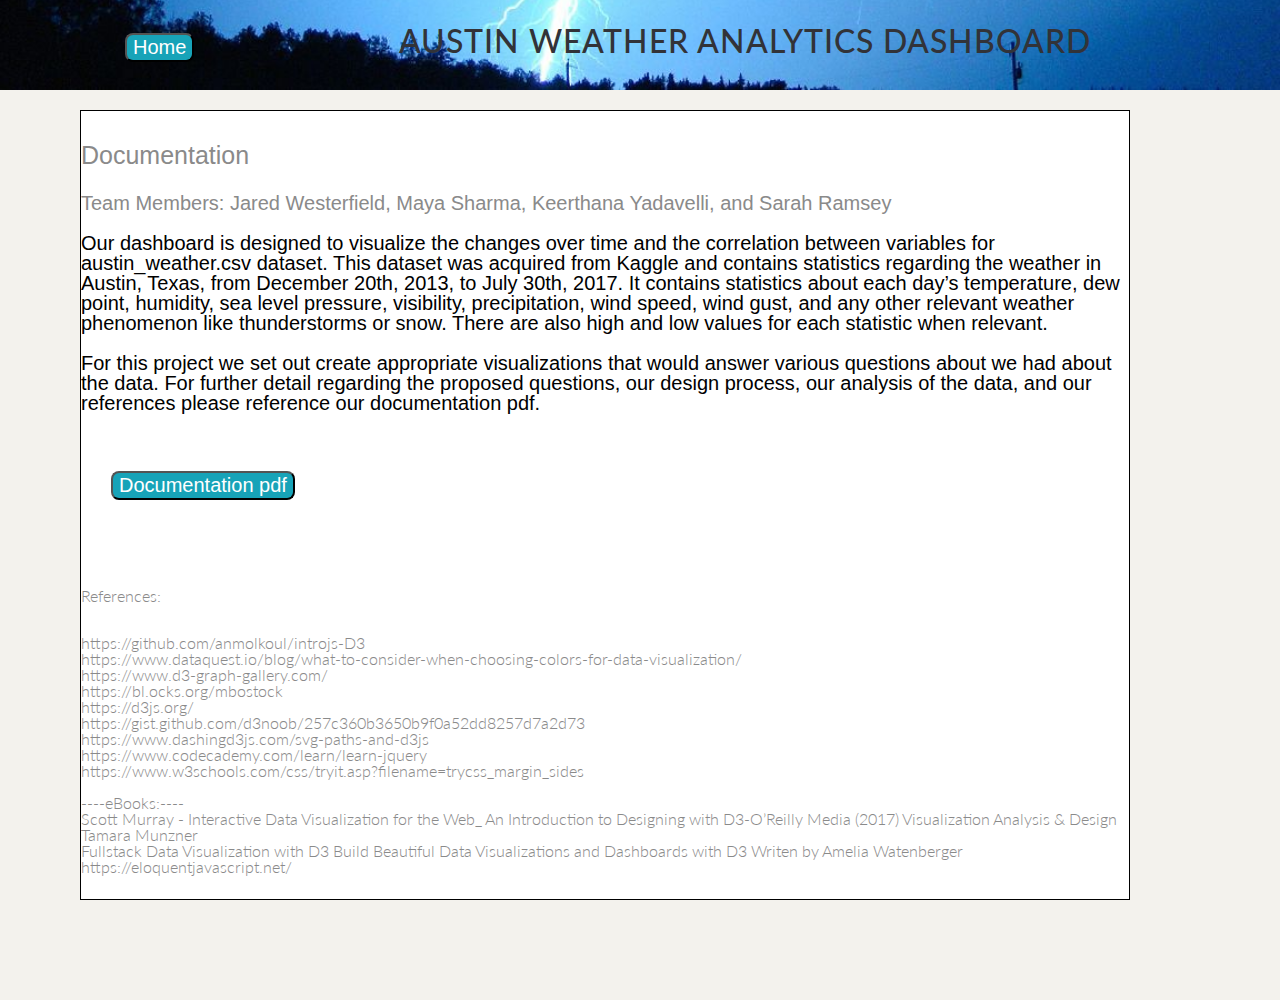
==== documentation.html @ 0752745d "Add files via upload" ====
<!DOCTYPE HTML>
<!--
	Synchronous by TEMPLATED
    templated.co @templatedco
    Released for free under the Creative Commons Attribution 3.0 license (templated.co/license)
-->
<html>
<head>
    <title>Project</title>
    <meta http-equiv="content-type" content="text/html; charset=utf-8"/>
    <meta name="description" content=""/>
    <meta name="keywords" content=""/>
    <link href='http://fonts.googleapis.com/css?family=Lato:300,400,700,900' rel='stylesheet' type='text/css'>
    <!--[if lte IE 8]>
    <script src="js/html5shiv.js"></script><![endif]-->
    <script src="http://ajax.googleapis.com/ajax/libs/jquery/1.11.0/jquery.min.js"></script>
    <script src="http://ajax.googleapis.com/ajax/libs/jquery/1.11.0/jquery.min.js"></script>
    <script src="js/skel.min.js"></script>
    <script src="js/skel-panels.min.js"></script>
    <script src="js/init.js"></script>

    <link rel="stylesheet" href="css/dc.css"/>
    <link rel="stylesheet" href="css/style.css"/>
    <link rel="stylesheet" href="css/introjs.css"/>

    <style>
        .intro_button {
            margin-top: 38px;
            float: left;
            margin-left: 30px;
            background-color: #17a3b8;
            color: white;
            border-radius: 8px;
            font-size: 20px;
        }


        div.container1 {
            border: 1px solid black;
            margin-top: 20px;
            margin-bottom: 100px;
            margin-right: 150px;
            margin-left: 80px;
            background-color: white;
            
        }

        .documentationTxt{
            font-family: 'Ubuntu', sans-serif;
            margin: 0.2em 0 0.5em 0;
            font-size: 20px;
            color: black;
        }
    
    </style>

</head>
<body>
<div id="wrapper">

    <!-- Header -->
    <div id="header">
        <button class="intro_button" onclick="window.location.href = 'index.html';">Home</button>
        <div class="container">                   
             <!-- Logo -->
            <div id="logo">
                <h1><a href="#">Austin Weather Analytics Dashboard</a></h1>

            </div>

            <!-- Nav -->

        </div>
    </div>
 <!-- Team Intro -->
    <!-- <h3 style="margin-left: 80px;margin-top: 20px">By Team: Maya Sharma , .......<br>
    Department of Data Science, IUPUI, Indianapolis, Indiana, USA
    </h3> -->
   

   <div class="container1">
       <br><br>
       <text style= "font-family: 'Ubuntu', sans-serif;  margin: 0.2em 0 0.5em 0; font-size: 25px;">Documentation<br><br></text>
       <text style= "font-family: 'Ubuntu', sans-serif;  margin: 0.2em 0 0.5em 0; font-size: 20px;">
        Team Members: Jared Westerfield, Maya Sharma, Keerthana Yadavelli, and Sarah Ramsey<br><br></text>
    <text class="documentationTxt">Our dashboard is designed to visualize the changes over time and the correlation between 
        variables for austin_weather.csv dataset. This dataset was acquired from Kaggle and contains statistics 
        regarding the weather in Austin, Texas, from December 20th, 2013, to July 30th, 2017. It contains statistics about 
        each day’s temperature, dew point, humidity, sea level pressure, visibility, precipitation, wind speed, wind gust, 
        and any other relevant weather phenomenon like thunderstorms or snow. There are also high and low values for each 
        statistic when relevant.
        <br><br>
        For this project we set out create appropriate visualizations that would answer various questions about we had about the 
        data. For further detail regarding the proposed questions, our design process, our analysis of the data, and our references 
        please reference our documentation pdf. 
        <br><br>
        <button class="intro_button" onclick="window.location.href = 'index.html';">Documentation pdf</button>
        <br><br><br><br>
        <br><br>

        

    </text>

<p> <br>



References:<br>
<ul>
<li>https://github.com/anmolkoul/introjs-D3</li>
<li>https://www.dataquest.io/blog/what-to-consider-when-choosing-colors-for-data-visualization/</li>
<li>https://www.d3-graph-gallery.com/</li>
<li>https://bl.ocks.org/mbostock</li>
<li>https://d3js.org/</li>
<li>https://gist.github.com/d3noob/257c360b3650b9f0a52dd8257d7a2d73</li>
<li>https://www.dashingd3js.com/svg-paths-and-d3js</li>
<li>https://www.codecademy.com/learn/learn-jquery</li>
<li>https://www.w3schools.com/css/tryit.asp?filename=trycss_margin_sides</li><br>
<li>----eBooks:----<br>
Scott Murray - Interactive Data Visualization for the Web_ An Introduction to Designing with D3-O’Reilly Media (2017)
Visualization Analysis & Design Tamara Munzner<br>
Fullstack Data Visualization with D3 Build Beautiful Data Visualizations and Dashboards with D3 Writen by Amelia Watenberger </li>
<li>https://eloquentjavascript.net/</li>



</ul>

    </p>
 </div>

    
    </div>


</div>


</body>
</html>
---- css/dc.css ----
/* div.dc-chart {
    float: left;
}
*/
.dc-chart rect.bar {
    stroke: none;
    cursor: pointer;
}

.dc-chart rect.bar:hover {
    fill-opacity: .5;
}

.dc-chart rect.stack1 {
    stroke: none;
    fill: red;
}

.dc-chart rect.stack2 {
    stroke: none;
    fill: green;
}

.dc-chart rect.deselected {
    stroke: none;
    fill: #ccc;
}

.dc-chart .empty-chart .pie-slice path {
    fill: #FFEEEE;
    cursor: default;
}

.dc-chart .empty-chart .pie-slice {
    cursor: default;
}

.dc-chart .pie-slice {
    fill: white;
    font-size: 12px;
    cursor: pointer;
}

.dc-chart .pie-slice.external{
    fill: black;
}

.dc-chart .pie-slice :hover {
    fill-opacity: .8;
}

.dc-chart .pie-slice.highlight {
    fill-opacity: .8;
}

.dc-chart .selected path {
    stroke-width: 3;
    stroke: #ccc;
    fill-opacity: 1;
}

.dc-chart .deselected path {
    stroke: none;
    fill-opacity: .5;
    fill: #ccc;
}

.dc-chart .axis path, .axis line {
    fill: none;
    stroke: #000;
    shape-rendering: crispEdges;
}

.dc-chart .axis text {
    font: 10px sans-serif;
}

.dc-chart .grid-line {
    fill: none;
    stroke: #ccc;
    opacity: .5;
    shape-rendering: crispEdges;
}

.dc-chart .grid-line line {
    fill: none;
    stroke: #ccc;
    opacity: .5;
    shape-rendering: crispEdges;
}

.dc-chart .brush rect.background {
    z-index: -999;
}

.dc-chart .brush rect.extent {
    fill: steelblue;
    fill-opacity: .125;
}

.dc-chart .brush .resize path {
    fill: #eee;
    stroke: #666;
}

.dc-chart path.line {
    fill: none;
    stroke-width: 1.5px;
}

.dc-chart circle.dot {
    stroke: none;
}

.dc-chart g.dc-tooltip path {
    fill: none;
    stroke: grey;
    stroke-opacity: .8;
}

.dc-chart path.area {
    fill-opacity: .3;
    stroke: none;
}

.dc-chart .node {
    font-size: 0.7em;
    cursor: pointer;
}

.dc-chart .node :hover {
    fill-opacity: .8;
}

.dc-chart .selected circle {
    stroke-width: 3;
    stroke: #ccc;
    fill-opacity: 1;
}

.dc-chart .deselected circle {
    stroke: none;
    fill-opacity: .5;
    fill: #ccc;
}

.dc-chart .bubble {
    stroke: none;
    fill-opacity: 0.6;
}

.dc-data-count {
    float: right;
    margin-top: -8px;
    margin-right: 15px;
}

.dc-data-count .filter-count {
    color: #3182bd;
    font-weight: bold;
}

.dc-data-count .total-count {
    color: #3182bd;
    font-weight: bold;
}

.dc-data-table {
}

.dc-chart g.state {
    cursor: pointer;
}

.dc-chart g.state :hover {
    fill-opacity: .8;
}

.dc-chart g.state path {
    stroke: white;
}

.dc-chart g.selected path {
}

.dc-chart g.deselected path {
    fill: grey;
}

.dc-chart g.selected text {
}

.dc-chart g.deselected text {
    display: none;
}

.dc-chart g.county path {
    stroke: white;
    fill: none;
}

.dc-chart g.debug rect {
    fill: blue;
    fill-opacity: .2;
}

.dc-chart g.row rect {
    fill-opacity: 0.8;
    cursor: pointer;
}

.dc-chart g.row rect:hover {
    fill-opacity: 0.6;
}

.dc-chart g.row text {
    fill: black;
    font-size: 12px;
    cursor: pointer;
}

.dc-legend {
    font-size: 11px;
}

.dc-legend-item {
    cursor: pointer;
}

.dc-chart g.axis text {
    /* Makes it so the user can't accidentally click and select text that is meant as a label only */
    -webkit-user-select: none; /* Chrome/Safari */
    -moz-user-select: none; /* Firefox */
    -ms-user-select: none; /* IE10 */
    -o-user-select: none;
    user-select: none;
    pointer-events: none;
}

.dc-chart path.highlight {
    stroke-width: 3;
    fill-opacity: 1;
    stroke-opacity: 1;
}

.dc-chart .highlight {
    fill-opacity: 1;
    stroke-opacity: 1;
}

.dc-chart .fadeout {
    fill-opacity: 0.2;
    stroke-opacity: 0.2;
}

.dc-chart path.dc-symbol, g.dc-legend-item.fadeout {
    fill-opacity: 0.5;
    stroke-opacity: 0.5;
}

.dc-hard .number-display {
    float: none;
}

.dc-chart .box text {
    font: 10px sans-serif;
    -webkit-user-select: none; /* Chrome/Safari */
    -moz-user-select: none; /* Firefox */
    -ms-user-select: none; /* IE10 */
    -o-user-select: none;
    user-select: none;
    pointer-events: none;
}

.dc-chart .box line,
.dc-chart .box circle {
    fill: #fff;
    stroke: #000;
    stroke-width: 1.5px;
}

.dc-chart .box rect {
    stroke: #000;
    stroke-width: 1.5px;
}

.dc-chart .box .center {
    stroke-dasharray: 3,3;
}

.dc-chart .box .outlier {
    fill: none;
    stroke: #ccc;
}

.dc-chart .box.deselected .box {
    fill: #ccc;
}

.dc-chart .box.deselected {
    opacity: .5;
}

.dc-chart .symbol{
    stroke: none;
}

.dc-chart .heatmap .box-group.deselected rect {
    stroke: none;
    fill-opacity: .5;
    fill: #ccc;
}

.dc-chart .heatmap g.axis text {
    pointer-events: all;
    cursor: pointer;
}
---- css/style.css ----
/*
	Synchronous by TEMPLATED
    templated.co @templatedco
    Released for free under the Creative Commons Attribution 3.0 license (templated.co/license)
*/

@charset 'UTF-8';
@font-face{font-family:'FontAwesome';src:url('font/fontawesome-webfont.eot?v=4.0.1');src:url('font/fontawesome-webfont.eot?#iefix&v=4.0.1') format('embedded-opentype'),url('font/fontawesome-webfont.woff?v=4.0.1') format('woff'),url('font/fontawesome-webfont.ttf?v=4.0.1') format('truetype'),url('font/fontawesome-webfont.svg?v=4.0.1#fontawesomeregular') format('svg');font-weight:normal;font-style:normal}

/*********************************************************************************/
/* Basic                                                                         */
/*********************************************************************************/

	body {
		margin: 0px;
		padding: 0px;
		background: #f3f2ed;
		font-family: 'Lato', sans-serif;
		font-size: 12pt;
		font-weight: 300;
		color: #8A8A8A;
	}

	h1, h2, h3 {
		margin: 0px;
		padding: 0px;
		font-weight: 300;
	}

	p {
		margin-bottom: 1.5em;
		line-height: 180%;
	}

	a {
		color: #D1551F;
	}

	strong {
		font-weight: 700;
		color: #2A2A2A;
	}

	/* Images */

		.image
		{
			display: inline-block;
		}
		
			.image img
			{
				display: block;
				width: 100%;
			}

			.image.featured
			{
				display: block;
				width: 100%;
				margin: 0 0 2em 0;
			}
			
			.image.full
			{
				display: block;
				width: 100%;
				margin: 0 0 2em 0;
			}
			
			.image.left
			{
				float: left;
				margin: 0 2em 2em 0;
			}
			
			.image.centered
			{
				display: block;
				margin: 0 0 2em 0;
			}

				.image.centered img
				{
					margin: 0 auto;
					width: auto;
				}


	header
	{
		margin-bottom: 2.5em;
	}

	header h2
	{
		letter-spacing: -2px;
		text-transform: uppercase;
		font-weight: 900;
		font-size: 2em;
		color: #323338;
	}

	header .byline
	{
	}
	
/*********************************************************************************/
/* Icons                                                                         */
/* Powered by Font Awesome by Dave Gandy | http://fontawesome.io                 */
/* Licensed under the SIL OFL 1.1 (font), MIT (CSS)                              */
/*********************************************************************************/

	.fa
	{
		text-decoration: none;
	}

		.fa.solo
		{
		}
		
			.fa.solo span
			{
				display: none;
			}

		.fa:before
		{
			display:inline-block;
			font-family: FontAwesome;
			font-size: 1.25em;
			text-decoration: none;
			font-style: normal;
			font-weight: normal;
			line-height: 1;
			-webkit-font-smoothing:antialiased;
			-moz-osx-font-smoothing:grayscale;
		}

		.fa-lg{font-size:1.3333333333333333em;line-height:.75em;vertical-align:-15%}
		.fa-2x{font-size:2em}
		.fa-3x{font-size:3em}
		.fa-4x{font-size:4em}
		.fa-5x{font-size:5em}
		.fa-fw{width:1.2857142857142858em;text-align:center}
		.fa-ul{padding-left:0;margin-left:2.142857142857143em;list-style-type:none}.fa-ul>li{position:relative}
		.fa-li{position:absolute;left:-2.142857142857143em;width:2.142857142857143em;top:.14285714285714285em;text-align:center}.fa-li.fa-lg{left:-1.8571428571428572em}
		.fa-border{padding:.2em .25em .15em;border:solid .08em #eee;border-radius:.1em}
		.pull-right{float:right}
		.pull-left{float:left}
		.fa.pull-left{margin-right:.3em}
		.fa.pull-right{margin-left:.3em}
		.fa-spin{-webkit-animation:spin 2s infinite linear;-moz-animation:spin 2s infinite linear;-o-animation:spin 2s infinite linear;animation:spin 2s infinite linear}
		@-moz-keyframes spin{0%{-moz-transform:rotate(0deg)} 100%{-moz-transform:rotate(359deg)}}@-webkit-keyframes spin{0%{-webkit-transform:rotate(0deg)} 100%{-webkit-transform:rotate(359deg)}}@-o-keyframes spin{0%{-o-transform:rotate(0deg)} 100%{-o-transform:rotate(359deg)}}@-ms-keyframes spin{0%{-ms-transform:rotate(0deg)} 100%{-ms-transform:rotate(359deg)}}@keyframes spin{0%{transform:rotate(0deg)} 100%{transform:rotate(359deg)}}.fa-rotate-90{filter:progid:DXImageTransform.Microsoft.BasicImage(rotation=1);-webkit-transform:rotate(90deg);-moz-transform:rotate(90deg);-ms-transform:rotate(90deg);-o-transform:rotate(90deg);transform:rotate(90deg)}
		.fa-rotate-180{filter:progid:DXImageTransform.Microsoft.BasicImage(rotation=2);-webkit-transform:rotate(180deg);-moz-transform:rotate(180deg);-ms-transform:rotate(180deg);-o-transform:rotate(180deg);transform:rotate(180deg)}
		.fa-rotate-270{filter:progid:DXImageTransform.Microsoft.BasicImage(rotation=3);-webkit-transform:rotate(270deg);-moz-transform:rotate(270deg);-ms-transform:rotate(270deg);-o-transform:rotate(270deg);transform:rotate(270deg)}
		.fa-flip-horizontal{filter:progid:DXImageTransform.Microsoft.BasicImage(rotation=0, mirror=1);-webkit-transform:scale(-1, 1);-moz-transform:scale(-1, 1);-ms-transform:scale(-1, 1);-o-transform:scale(-1, 1);transform:scale(-1, 1)}
		.fa-flip-vertical{filter:progid:DXImageTransform.Microsoft.BasicImage(rotation=2, mirror=1);-webkit-transform:scale(1, -1);-moz-transform:scale(1, -1);-ms-transform:scale(1, -1);-o-transform:scale(1, -1);transform:scale(1, -1)}
		.fa-stack{position:relative;display:inline-block;width:2em;height:2em;line-height:2em;vertical-align:middle}
		.fa-stack-1x,.fa-stack-2x{position:absolute;left:0;width:100%;text-align:center}
		.fa-stack-1x{line-height:inherit}
		.fa-stack-2x{font-size:2em}
		.fa-inverse{color:#fff}
		.fa-glass:before{content:"\f000"}
		.fa-music:before{content:"\f001"}
		.fa-search:before{content:"\f002"}
		.fa-envelope-o:before{content:"\f003"}
		.fa-heart:before{content:"\f004"}
		.fa-star:before{content:"\f005"}
		.fa-star-o:before{content:"\f006"}
		.fa-user:before{content:"\f007"}
		.fa-film:before{content:"\f008"}
		.fa-th-large:before{content:"\f009"}
		.fa-th:before{content:"\f00a"}
		.fa-th-list:before{content:"\f00b"}
		.fa-check:before{content:"\f00c"}
		.fa-times:before{content:"\f00d"}
		.fa-search-plus:before{content:"\f00e"}
		.fa-search-minus:before{content:"\f010"}
		.fa-power-off:before{content:"\f011"}
		.fa-signal:before{content:"\f012"}
		.fa-gear:before,.fa-cog:before{content:"\f013"}
		.fa-trash-o:before{content:"\f014"}
		.fa-home:before{content:"\f015"}
		.fa-file-o:before{content:"\f016"}
		.fa-clock-o:before{content:"\f017"}
		.fa-road:before{content:"\f018"}
		.fa-download:before{content:"\f019"}
		.fa-arrow-circle-o-down:before{content:"\f01a"}
		.fa-arrow-circle-o-up:before{content:"\f01b"}
		.fa-inbox:before{content:"\f01c"}
		.fa-play-circle-o:before{content:"\f01d"}
		.fa-rotate-right:before,.fa-repeat:before{content:"\f01e"}
		.fa-refresh:before{content:"\f021"}
		.fa-list-alt:before{content:"\f022"}
		.fa-lock:before{content:"\f023"}
		.fa-flag:before{content:"\f024"}
		.fa-headphones:before{content:"\f025"}
		.fa-volume-off:before{content:"\f026"}
		.fa-volume-down:before{content:"\f027"}
		.fa-volume-up:before{content:"\f028"}
		.fa-qrcode:before{content:"\f029"}
		.fa-barcode:before{content:"\f02a"}
		.fa-tag:before{content:"\f02b"}
		.fa-tags:before{content:"\f02c"}
		.fa-book:before{content:"\f02d"}
		.fa-bookmark:before{content:"\f02e"}
		.fa-print:before{content:"\f02f"}
		.fa-camera:before{content:"\f030"}
		.fa-font:before{content:"\f031"}
		.fa-bold:before{content:"\f032"}
		.fa-italic:before{content:"\f033"}
		.fa-text-height:before{content:"\f034"}
		.fa-text-width:before{content:"\f035"}
		.fa-align-left:before{content:"\f036"}
		.fa-align-center:before{content:"\f037"}
		.fa-align-right:before{content:"\f038"}
		.fa-align-justify:before{content:"\f039"}
		.fa-list:before{content:"\f03a"}
		.fa-dedent:before,.fa-outdent:before{content:"\f03b"}
		.fa-indent:before{content:"\f03c"}
		.fa-video-camera:before{content:"\f03d"}
		.fa-picture-o:before{content:"\f03e"}
		.fa-pencil:before{content:"\f040"}
		.fa-map-marker:before{content:"\f041"}
		.fa-adjust:before{content:"\f042"}
		.fa-tint:before{content:"\f043"}
		.fa-edit:before,.fa-pencil-square-o:before{content:"\f044"}
		.fa-share-square-o:before{content:"\f045"}
		.fa-check-square-o:before{content:"\f046"}
		.fa-move:before{content:"\f047"}
		.fa-step-backward:before{content:"\f048"}
		.fa-fast-backward:before{content:"\f049"}
		.fa-backward:before{content:"\f04a"}
		.fa-play:before{content:"\f04b"}
		.fa-pause:before{content:"\f04c"}
		.fa-stop:before{content:"\f04d"}
		.fa-forward:before{content:"\f04e"}
		.fa-fast-forward:before{content:"\f050"}
		.fa-step-forward:before{content:"\f051"}
		.fa-eject:before{content:"\f052"}
		.fa-chevron-left:before{content:"\f053"}
		.fa-chevron-right:before{content:"\f054"}
		.fa-plus-circle:before{content:"\f055"}
		.fa-minus-circle:before{content:"\f056"}
		.fa-times-circle:before{content:"\f057"}
		.fa-check-circle:before{content:"\f058"}
		.fa-question-circle:before{content:"\f059"}
		.fa-info-circle:before{content:"\f05a"}
		.fa-crosshairs:before{content:"\f05b"}
		.fa-times-circle-o:before{content:"\f05c"}
		.fa-check-circle-o:before{content:"\f05d"}
		.fa-ban:before{content:"\f05e"}
		.fa-arrow-left:before{content:"\f060"}
		.fa-arrow-right:before{content:"\f061"}
		.fa-arrow-up:before{content:"\f062"}
		.fa-arrow-down:before{content:"\f063"}
		.fa-mail-forward:before,.fa-share:before{content:"\f064"}
		.fa-resize-full:before{content:"\f065"}
		.fa-resize-small:before{content:"\f066"}
		.fa-plus:before{content:"\f067"}
		.fa-minus:before{content:"\f068"}
		.fa-asterisk:before{content:"\f069"}
		.fa-exclamation-circle:before{content:"\f06a"}
		.fa-gift:before{content:"\f06b"}
		.fa-leaf:before{content:"\f06c"}
		.fa-fire:before{content:"\f06d"}
		.fa-eye:before{content:"\f06e"}
		.fa-eye-slash:before{content:"\f070"}
		.fa-warning:before,.fa-exclamation-triangle:before{content:"\f071"}
		.fa-plane:before{content:"\f072"}
		.fa-calendar:before{content:"\f073"}
		.fa-random:before{content:"\f074"}
		.fa-comment:before{content:"\f075"}
		.fa-magnet:before{content:"\f076"}
		.fa-chevron-up:before{content:"\f077"}
		.fa-chevron-down:before{content:"\f078"}
		.fa-retweet:before{content:"\f079"}
		.fa-shopping-cart:before{content:"\f07a"}
		.fa-folder:before{content:"\f07b"}
		.fa-folder-open:before{content:"\f07c"}
		.fa-resize-vertical:before{content:"\f07d"}
		.fa-resize-horizontal:before{content:"\f07e"}
		.fa-bar-chart-o:before{content:"\f080"}
		.fa-twitter-square:before{content:"\f081"}
		.fa-facebook-square:before{content:"\f082"}
		.fa-camera-retro:before{content:"\f083"}
		.fa-key:before{content:"\f084"}
		.fa-gears:before,.fa-cogs:before{content:"\f085"}
		.fa-comments:before{content:"\f086"}
		.fa-thumbs-o-up:before{content:"\f087"}
		.fa-thumbs-o-down:before{content:"\f088"}
		.fa-star-half:before{content:"\f089"}
		.fa-heart-o:before{content:"\f08a"}
		.fa-sign-out:before{content:"\f08b"}
		.fa-linkedin-square:before{content:"\f08c"}
		.fa-thumb-tack:before{content:"\f08d"}
		.fa-external-link:before{content:"\f08e"}
		.fa-sign-in:before{content:"\f090"}
		.fa-trophy:before{content:"\f091"}
		.fa-github-square:before{content:"\f092"}
		.fa-upload:before{content:"\f093"}
		.fa-lemon-o:before{content:"\f094"}
		.fa-phone:before{content:"\f095"}
		.fa-square-o:before{content:"\f096"}
		.fa-bookmark-o:before{content:"\f097"}
		.fa-phone-square:before{content:"\f098"}
		.fa-twitter:before{content:"\f099"}
		.fa-facebook:before{content:"\f09a"}
		.fa-github:before{content:"\f09b"}
		.fa-unlock:before{content:"\f09c"}
		.fa-credit-card:before{content:"\f09d"}
		.fa-rss:before{content:"\f09e"}
		.fa-hdd-o:before{content:"\f0a0"}
		.fa-bullhorn:before{content:"\f0a1"}
		.fa-bell:before{content:"\f0f3"}
		.fa-certificate:before{content:"\f0a3"}
		.fa-hand-o-right:before{content:"\f0a4"}
		.fa-hand-o-left:before{content:"\f0a5"}
		.fa-hand-o-up:before{content:"\f0a6"}
		.fa-hand-o-down:before{content:"\f0a7"}
		.fa-arrow-circle-left:before{content:"\f0a8"}
		.fa-arrow-circle-right:before{content:"\f0a9"}
		.fa-arrow-circle-up:before{content:"\f0aa"}
		.fa-arrow-circle-down:before{content:"\f0ab"}
		.fa-globe:before{content:"\f0ac"}
		.fa-wrench:before{content:"\f0ad"}
		.fa-tasks:before{content:"\f0ae"}
		.fa-filter:before{content:"\f0b0"}
		.fa-briefcase:before{content:"\f0b1"}
		.fa-fullscreen:before{content:"\f0b2"}
		.fa-group:before{content:"\f0c0"}
		.fa-chain:before,.fa-link:before{content:"\f0c1"}
		.fa-cloud:before{content:"\f0c2"}
		.fa-flask:before{content:"\f0c3"}
		.fa-cut:before,.fa-scissors:before{content:"\f0c4"}
		.fa-copy:before,.fa-files-o:before{content:"\f0c5"}
		.fa-paperclip:before{content:"\f0c6"}
		.fa-save:before,.fa-floppy-o:before{content:"\f0c7"}
		.fa-square:before{content:"\f0c8"}
		.fa-reorder:before{content:"\f0c9"}
		.fa-list-ul:before{content:"\f0ca"}
		.fa-list-ol:before{content:"\f0cb"}
		.fa-strikethrough:before{content:"\f0cc"}
		.fa-underline:before{content:"\f0cd"}
		.fa-table:before{content:"\f0ce"}
		.fa-magic:before{content:"\f0d0"}
		.fa-truck:before{content:"\f0d1"}
		.fa-pinterest:before{content:"\f0d2"}
		.fa-pinterest-square:before{content:"\f0d3"}
		.fa-google-plus-square:before{content:"\f0d4"}
		.fa-google-plus:before{content:"\f0d5"}
		.fa-money:before{content:"\f0d6"}
		.fa-caret-down:before{content:"\f0d7"}
		.fa-caret-up:before{content:"\f0d8"}
		.fa-caret-left:before{content:"\f0d9"}
		.fa-caret-right:before{content:"\f0da"}
		.fa-columns:before{content:"\f0db"}
		.fa-unsorted:before,.fa-sort:before{content:"\f0dc"}
		.fa-sort-down:before,.fa-sort-asc:before{content:"\f0dd"}
		.fa-sort-up:before,.fa-sort-desc:before{content:"\f0de"}
		.fa-envelope:before{content:"\f0e0"}
		.fa-linkedin:before{content:"\f0e1"}
		.fa-rotate-left:before,.fa-undo:before{content:"\f0e2"}
		.fa-legal:before,.fa-gavel:before{content:"\f0e3"}
		.fa-dashboard:before,.fa-tachometer:before{content:"\f0e4"}
		.fa-comment-o:before{content:"\f0e5"}
		.fa-comments-o:before{content:"\f0e6"}
		.fa-flash:before,.fa-bolt:before{content:"\f0e7"}
		.fa-sitemap:before{content:"\f0e8"}
		.fa-umbrella:before{content:"\f0e9"}
		.fa-paste:before,.fa-clipboard:before{content:"\f0ea"}
		.fa-lightbulb-o:before{content:"\f0eb"}
		.fa-exchange:before{content:"\f0ec"}
		.fa-cloud-download:before{content:"\f0ed"}
		.fa-cloud-upload:before{content:"\f0ee"}
		.fa-user-md:before{content:"\f0f0"}
		.fa-stethoscope:before{content:"\f0f1"}
		.fa-suitcase:before{content:"\f0f2"}
		.fa-bell-o:before{content:"\f0a2"}
		.fa-coffee:before{content:"\f0f4"}
		.fa-cutlery:before{content:"\f0f5"}
		.fa-file-text-o:before{content:"\f0f6"}
		.fa-building:before{content:"\f0f7"}
		.fa-hospital:before{content:"\f0f8"}
		.fa-ambulance:before{content:"\f0f9"}
		.fa-medkit:before{content:"\f0fa"}
		.fa-fighter-jet:before{content:"\f0fb"}
		.fa-beer:before{content:"\f0fc"}
		.fa-h-square:before{content:"\f0fd"}
		.fa-plus-square:before{content:"\f0fe"}
		.fa-angle-double-left:before{content:"\f100"}
		.fa-angle-double-right:before{content:"\f101"}
		.fa-angle-double-up:before{content:"\f102"}
		.fa-angle-double-down:before{content:"\f103"}
		.fa-angle-left:before{content:"\f104"}
		.fa-angle-right:before{content:"\f105"}
		.fa-angle-up:before{content:"\f106"}
		.fa-angle-down:before{content:"\f107"}
		.fa-desktop:before{content:"\f108"}
		.fa-laptop:before{content:"\f109"}
		.fa-tablet:before{content:"\f10a"}
		.fa-mobile-phone:before,.fa-mobile:before{content:"\f10b"}
		.fa-circle-o:before{content:"\f10c"}
		.fa-quote-left:before{content:"\f10d"}
		.fa-quote-right:before{content:"\f10e"}
		.fa-spinner:before{content:"\f110"}
		.fa-circle:before{content:"\f111"}
		.fa-mail-reply:before,.fa-reply:before{content:"\f112"}
		.fa-github-alt:before{content:"\f113"}
		.fa-folder-o:before{content:"\f114"}
		.fa-folder-open-o:before{content:"\f115"}
		.fa-expand-o:before{content:"\f116"}
		.fa-collapse-o:before{content:"\f117"}
		.fa-smile-o:before{content:"\f118"}
		.fa-frown-o:before{content:"\f119"}
		.fa-meh-o:before{content:"\f11a"}
		.fa-gamepad:before{content:"\f11b"}
		.fa-keyboard-o:before{content:"\f11c"}
		.fa-flag-o:before{content:"\f11d"}
		.fa-flag-checkered:before{content:"\f11e"}
		.fa-terminal:before{content:"\f120"}
		.fa-code:before{content:"\f121"}
		.fa-reply-all:before{content:"\f122"}
		.fa-mail-reply-all:before{content:"\f122"}
		.fa-star-half-empty:before,.fa-star-half-full:before,.fa-star-half-o:before{content:"\f123"}
		.fa-location-arrow:before{content:"\f124"}
		.fa-crop:before{content:"\f125"}
		.fa-code-fork:before{content:"\f126"}
		.fa-unlink:before,.fa-chain-broken:before{content:"\f127"}
		.fa-question:before{content:"\f128"}
		.fa-info:before{content:"\f129"}
		.fa-exclamation:before{content:"\f12a"}
		.fa-superscript:before{content:"\f12b"}
		.fa-subscript:before{content:"\f12c"}
		.fa-eraser:before{content:"\f12d"}
		.fa-puzzle-piece:before{content:"\f12e"}
		.fa-microphone:before{content:"\f130"}
		.fa-microphone-slash:before{content:"\f131"}
		.fa-shield:before{content:"\f132"}
		.fa-calendar-o:before{content:"\f133"}
		.fa-fire-extinguisher:before{content:"\f134"}
		.fa-rocket:before{content:"\f135"}
		.fa-maxcdn:before{content:"\f136"}
		.fa-chevron-circle-left:before{content:"\f137"}
		.fa-chevron-circle-right:before{content:"\f138"}
		.fa-chevron-circle-up:before{content:"\f139"}
		.fa-chevron-circle-down:before{content:"\f13a"}
		.fa-html5:before{content:"\f13b"}
		.fa-css3:before{content:"\f13c"}
		.fa-anchor:before{content:"\f13d"}
		.fa-unlock-o:before{content:"\f13e"}
		.fa-bullseye:before{content:"\f140"}
		.fa-ellipsis-horizontal:before{content:"\f141"}
		.fa-ellipsis-vertical:before{content:"\f142"}
		.fa-rss-square:before{content:"\f143"}
		.fa-play-circle:before{content:"\f144"}
		.fa-ticket:before{content:"\f145"}
		.fa-minus-square:before{content:"\f146"}
		.fa-minus-square-o:before{content:"\f147"}
		.fa-level-up:before{content:"\f148"}
		.fa-level-down:before{content:"\f149"}
		.fa-check-square:before{content:"\f14a"}
		.fa-pencil-square:before{content:"\f14b"}
		.fa-external-link-square:before{content:"\f14c"}
		.fa-share-square:before{content:"\f14d"}
		.fa-compass:before{content:"\f14e"}
		.fa-toggle-down:before,.fa-caret-square-o-down:before{content:"\f150"}
		.fa-toggle-up:before,.fa-caret-square-o-up:before{content:"\f151"}
		.fa-toggle-right:before,.fa-caret-square-o-right:before{content:"\f152"}
		.fa-euro:before,.fa-eur:before{content:"\f153"}
		.fa-gbp:before{content:"\f154"}
		.fa-dollar:before,.fa-usd:before{content:"\f155"}
		.fa-rupee:before,.fa-inr:before{content:"\f156"}
		.fa-cny:before,.fa-rmb:before,.fa-yen:before,.fa-jpy:before{content:"\f157"}
		.fa-ruble:before,.fa-rouble:before,.fa-rub:before{content:"\f158"}
		.fa-won:before,.fa-krw:before{content:"\f159"}
		.fa-bitcoin:before,.fa-btc:before{content:"\f15a"}
		.fa-file:before{content:"\f15b"}
		.fa-file-text:before{content:"\f15c"}
		.fa-sort-alpha-asc:before{content:"\f15d"}
		.fa-sort-alpha-desc:before{content:"\f15e"}
		.fa-sort-amount-asc:before{content:"\f160"}
		.fa-sort-amount-desc:before{content:"\f161"}
		.fa-sort-numeric-asc:before{content:"\f162"}
		.fa-sort-numeric-desc:before{content:"\f163"}
		.fa-thumbs-up:before{content:"\f164"}
		.fa-thumbs-down:before{content:"\f165"}
		.fa-youtube-square:before{content:"\f166"}
		.fa-youtube:before{content:"\f167"}
		.fa-xing:before{content:"\f168"}
		.fa-xing-square:before{content:"\f169"}
		.fa-youtube-play:before{content:"\f16a"}
		.fa-dropbox:before{content:"\f16b"}
		.fa-stack-overflow:before{content:"\f16c"}
		.fa-instagram:before{content:"\f16d"}
		.fa-flickr:before{content:"\f16e"}
		.fa-adn:before{content:"\f170"}
		.fa-bitbucket:before{content:"\f171"}
		.fa-bitbucket-square:before{content:"\f172"}
		.fa-tumblr:before{content:"\f173"}
		.fa-tumblr-square:before{content:"\f174"}
		.fa-long-arrow-down:before{content:"\f175"}
		.fa-long-arrow-up:before{content:"\f176"}
		.fa-long-arrow-left:before{content:"\f177"}
		.fa-long-arrow-right:before{content:"\f178"}
		.fa-apple:before{content:"\f179"}
		.fa-windows:before{content:"\f17a"}
		.fa-android:before{content:"\f17b"}
		.fa-linux:before{content:"\f17c"}
		.fa-dribbble:before{content:"\f17d"}
		.fa-skype:before{content:"\f17e"}
		.fa-foursquare:before{content:"\f180"}
		.fa-trello:before{content:"\f181"}
		.fa-female:before{content:"\f182"}
		.fa-male:before{content:"\f183"}
		.fa-gittip:before{content:"\f184"}
		.fa-sun-o:before{content:"\f185"}
		.fa-moon-o:before{content:"\f186"}
		.fa-archive:before{content:"\f187"}
		.fa-bug:before{content:"\f188"}
		.fa-vk:before{content:"\f189"}
		.fa-weibo:before{content:"\f18a"}
		.fa-renren:before{content:"\f18b"}
		.fa-pagelines:before{content:"\f18c"}
		.fa-stack-exchange:before{content:"\f18d"}
		.fa-arrow-circle-o-right:before{content:"\f18e"}
		.fa-arrow-circle-o-left:before{content:"\f190"}
		.fa-toggle-left:before,.fa-caret-square-o-left:before{content:"\f191"}
		.fa-dot-circle-o:before{content:"\f192"}
		.fa-wheelchair:before{content:"\f193"}
		.fa-vimeo-square:before{content:"\f194"}
		.fa-turkish-lira:before,.fa-try:before{content:"\f195"}
	

/** LIST STYLE 1 */

ul.style1 {
	margin: 0px;
	padding: 0px 0px 0px 0px;
	list-style: none;
}

ul.style1 li {
	display: inline-block;
	padding: 1em 0em;
	border-top: 1px solid #E6E6E6;
	line-height: 160%;
}

ul.style1 span
{
	margin-right: 0.75em;
}

ul.style1 a {
	text-decoration: none;
	color: #525252;
}

ul.style1 a:hover {
	text-decoration: underline;
}

ul.style1 .first {
	border-top: none;
	padding-top: 0px;
}

/** LIST STYLE 3 */

ul.style3 {
	margin: 0px;
	padding: 0px;
	list-style: none;
}

ul.style3 li {
	padding: 20px 0px 25px 0px;
	border-top: 1px solid #E7E5DA;
}

ul.style3 a {
	display: block;
	text-decoration: none;
	color: #525252;
}

ul.style3 a:hover {
	text-decoration: underline;
}

ul.style3 .date {
	display: inline-block;
	margin: 0px 0px 20px 0px;
	padding: 1em 1em;
	background: #323338;
	border-radius: 4px;
	line-height: normal;
	text-align: center;
	text-transform: uppercase;
	font-family: 'Abel', sans-serif;
	font-size: 14px;
	color: #FFFFFF;
}

ul.style3 .date b {
}

ul.style3 .date a {
	color: #FFFFFF;
}

ul.style3 .date a:hover {
	text-decoration: none;
}

ul.style3 .first {
	padding-top: 0px;
	border-top: none;
}

/** BUTTON STYLE */

	/* Buttons */
		
		.button
		{
			position: relative;
			display: inline-block;
			margin-top: 2em;
			padding: 1em 1.5em;
			background: #323338;
			border-radius: 4px;
			text-decoration: none;
			text-transform: uppercase;
			font-size: 1.1em;
			color: #FFF;
			-moz-transition: color 0.35s ease-in-out, background-color 0.35s ease-in-out;
			-webkit-transition: color 0.35s ease-in-out, background-color 0.35s ease-in-out;
			-o-transition: color 0.35s ease-in-out, background-color 0.35s ease-in-out;
			-ms-transition: color 0.35s ease-in-out, background-color 0.35s ease-in-out;
			transition: color 0.35s ease-in-out, background-color 0.35s ease-in-out;
			cursor: pointer;
		}

			.button:hover
			{
				background: #1f2023;
				color: #FFF !important;
			}

.button-style {
	margin: 20px 0px 20px 0px;
}

.button-style a {
	padding: 7px 20px 7px 20px;
	background: #CEC3A0;
	border-radius: 5px;
	line-height: normal;
	text-align: center;
	text-transform: uppercase;
	text-decoration: none;
	text-shadow: 1px 1px 1px #8A8B71;
	font-family: 'Abel', sans-serif;
	font-size: 14px;
	color: #FFFFFF;
}

/*********************************************************************************/
/* Header                                                                        */
/*********************************************************************************/

	#header
	{
		position: relative;
		text-align: center;
		background: url(../images/banner.jpg) no-repeat center;
		/* background-color: #2E5984;  */
		background-size: cover;
		padding: 95px;
	}

	#header2
	{
		position: relative;
		text-align: center;
		background: url(../images/banner.jpg) no-repeat center; 
		/*background-color: #26303a; */
		background-size: cover;
		padding: 30px;
	}

	#page {
		padding: 5em 0em;
		background: #FFF
	}
	
	#content header
	{
		margin-bottom: 2em !important;
	}

	#content header h2
	{
		line-height: 1.2em;
		font-size: 3em;
	}

	#content
	{
	}
	
	#footer
	{
		padding: 5em 0em;
	}


/*********************************************************************************/
/* Copyright                                                                     */
/*********************************************************************************/
	
	#copyright
	{
		position: relative;
		text-align: center;
	}
	
	#copyright .container
	{
		padding: 3em 0em;
		border-top: 1px solid;
		border-color: rgba(0,0,0,.1);
		margin: auto;
	}
	
	#copyright a
	{
		text-decoration: none;
	}
	
	
	#main
	{
		padding: 5em 0em;
		background: #FFF
	}
---- css/introjs.css ----
.introjs-overlay {
  position: absolute;
  z-index: 999999;
  background-color: #000;
  opacity: 0;
  background: -moz-radial-gradient(center,ellipse cover,rgba(0,0,0,0.4) 0,rgba(0,0,0,0.9) 100%);
  background: -webkit-gradient(radial,center center,0px,center center,100%,color-stop(0%,rgba(0,0,0,0.4)),color-stop(100%,rgba(0,0,0,0.9)));
  background: -webkit-radial-gradient(center,ellipse cover,rgba(0,0,0,0.4) 0,rgba(0,0,0,0.9) 100%);
  background: -o-radial-gradient(center,ellipse cover,rgba(0,0,0,0.4) 0,rgba(0,0,0,0.9) 100%);
  background: -ms-radial-gradient(center,ellipse cover,rgba(0,0,0,0.4) 0,rgba(0,0,0,0.9) 100%);
  background: radial-gradient(center,ellipse cover,rgba(0,0,0,0.4) 0,rgba(0,0,0,0.9) 100%);
  filter: progid:DXImageTransform.Microsoft.gradient(startColorstr='#66000000',endColorstr='#e6000000',GradientType=1);
  -ms-filter: "progid:DXImageTransform.Microsoft.Alpha(Opacity=50)";
  filter: alpha(opacity=50);
  -webkit-transition: all 0.3s ease-out;
     -moz-transition: all 0.3s ease-out;
      -ms-transition: all 0.3s ease-out;
       -o-transition: all 0.3s ease-out;
          transition: all 0.3s ease-out;
}

.introjs-fixParent {
  z-index: auto !important;
  opacity: 1.0 !important;
  position: absolute !important;
  -webkit-transform: none !important;
     -moz-transform: none !important;
      -ms-transform: none !important;
       -o-transform: none !important;
          transform: none !important;
}

.introjs-showElement,
tr.introjs-showElement > td,
tr.introjs-showElement > th {
  z-index: 9999999 !important;
}

.introjs-disableInteraction {
  z-index: 99999999 !important;
  position: absolute;
}

.introjs-relativePosition,
tr.introjs-showElement > td,
tr.introjs-showElement > th {
  position: relative;
}

.introjs-helperLayer {
  position: absolute;
  z-index: 9999998;
  background-color: #FFF;
  background-color: rgba(255,255,255,.9);
  border: 1px solid #777;
  border: 1px solid rgba(0,0,0,.5);
  border-radius: 4px;
  box-shadow: 0 2px 15px rgba(0,0,0,.4);
  -webkit-transition: all 0.3s ease-out;
     -moz-transition: all 0.3s ease-out;
      -ms-transition: all 0.3s ease-out;
       -o-transition: all 0.3s ease-out;
          transition: all 0.3s ease-out;
}

.introjs-tooltipReferenceLayer {
  position: absolute;
  z-index: 10000000;
  background-color: transparent;
  -webkit-transition: all 0.3s ease-out;
     -moz-transition: all 0.3s ease-out;
      -ms-transition: all 0.3s ease-out;
       -o-transition: all 0.3s ease-out;
          transition: all 0.3s ease-out;
}

.introjs-helperLayer *,
.introjs-helperLayer *:before,
.introjs-helperLayer *:after {
  -webkit-box-sizing: content-box;
     -moz-box-sizing: content-box;
      -ms-box-sizing: content-box;
       -o-box-sizing: content-box;
          box-sizing: content-box;
}

.introjs-helperNumberLayer {
  position: absolute;
  top: -16px;
  left: -16px;
  z-index: 9999999999 !important;
  padding: 2px;
  font-family: Arial, verdana, tahoma;
  font-size: 13px;
  font-weight: bold;
  color: white;
  text-align: center;
  text-shadow: 1px 1px 1px rgba(0,0,0,.3);
  background: #ff3019; /* Old browsers */
  background: -webkit-linear-gradient(top, #ff3019 0%, #cf0404 100%); /* Chrome10+,Safari5.1+ */
  background: -webkit-gradient(linear, left top, left bottom, color-stop(0%, #ff3019), color-stop(100%, #cf0404)); /* Chrome,Safari4+ */
  background:    -moz-linear-gradient(top, #ff3019 0%, #cf0404 100%); /* FF3.6+ */
  background:     -ms-linear-gradient(top, #ff3019 0%, #cf0404 100%); /* IE10+ */
  background:      -o-linear-gradient(top, #ff3019 0%, #cf0404 100%); /* Opera 11.10+ */
  background:         linear-gradient(to bottom, #ff3019 0%, #cf0404 100%);  /* W3C */
  width: 20px;
  height:20px;
  line-height: 20px;
  border: 3px solid white;
  border-radius: 50%;
  filter: progid:DXImageTransform.Microsoft.gradient(startColorstr='#ff3019', endColorstr='#cf0404', GradientType=0); /* IE6-9 */
  filter: progid:DXImageTransform.Microsoft.Shadow(direction=135, strength=2, color=ff0000); /* IE10 text shadows */
  box-shadow: 0 2px 5px rgba(0,0,0,.4);
}

.introjs-arrow {
  border: 5px solid white;
  content:'';
  position: absolute;
}
.introjs-arrow.top {
  top: -10px;
  border-top-color:transparent;
  border-right-color:transparent;
  border-bottom-color:white;
  border-left-color:transparent;
}
.introjs-arrow.top-right {
  top: -10px;
  right: 10px;
  border-top-color:transparent;
  border-right-color:transparent;
  border-bottom-color:white;
  border-left-color:transparent;
}
.introjs-arrow.top-middle {
  top: -10px;
  left: 50%;
  margin-left: -5px;
  border-top-color:transparent;
  border-right-color:transparent;
  border-bottom-color:white;
  border-left-color:transparent;
}
.introjs-arrow.right {
  right: -10px;
  top: 10px;
  border-top-color:transparent;
  border-right-color:transparent;
  border-bottom-color:transparent;
  border-left-color:white;
}
.introjs-arrow.right-bottom {
  bottom:10px;
  right: -10px;
  border-top-color:transparent;
  border-right-color:transparent;
  border-bottom-color:transparent;
  border-left-color:white;
}
.introjs-arrow.bottom {
  bottom: -10px;
  border-top-color:white;
  border-right-color:transparent;
  border-bottom-color:transparent;
  border-left-color:transparent;
}
.introjs-arrow.left {
  left: -10px;
  top: 10px;
  border-top-color:transparent;
  border-right-color:white;
  border-bottom-color:transparent;
  border-left-color:transparent;
}
.introjs-arrow.left-bottom {
  left: -10px;
  bottom:10px;
  border-top-color:transparent;
  border-right-color:white;
  border-bottom-color:transparent;
  border-left-color:transparent;
}

.introjs-tooltip {
  position: absolute;
  padding: 10px;
  background-color: white;
  min-width: 200px;
  max-width: 300px;
  border-radius: 3px;
  box-shadow: 0 1px 10px rgba(0,0,0,.4);
  -webkit-transition: opacity 0.1s ease-out;
     -moz-transition: opacity 0.1s ease-out;
      -ms-transition: opacity 0.1s ease-out;
       -o-transition: opacity 0.1s ease-out;
          transition: opacity 0.1s ease-out;
}

.introjs-tooltipbuttons {
  text-align: right;
  white-space: nowrap;
}

/*
 Buttons style by http://nicolasgallagher.com/lab/css3-github-buttons/
 Changed by Afshin Mehrabani
*/
.introjs-button {
  position: relative;
  overflow: visible;
  display: inline-block;
  padding: 0.3em 0.8em;
  border: 1px solid #d4d4d4;
  margin: 0;
  text-decoration: none;
  text-shadow: 1px 1px 0 #fff;
  font: 11px/normal sans-serif;
  color: #333;
  white-space: nowrap;
  cursor: pointer;
  outline: none;
  background-color: #ececec;
  background-image: -webkit-gradient(linear, 0 0, 0 100%, from(#f4f4f4), to(#ececec));
  background-image: -moz-linear-gradient(#f4f4f4, #ececec);
  background-image: -o-linear-gradient(#f4f4f4, #ececec);
  background-image: linear-gradient(#f4f4f4, #ececec);
  -webkit-background-clip: padding;
  -moz-background-clip: padding;
  -o-background-clip: padding-box;
  /*background-clip: padding-box;*/ /* commented out due to Opera 11.10 bug */
  -webkit-border-radius: 0.2em;
  -moz-border-radius: 0.2em;
  border-radius: 0.2em;
  /* IE hacks */
  zoom: 1;
  *display: inline;
  margin-top: 10px;
}

.introjs-button:hover {
  border-color: #bcbcbc;
  text-decoration: none;
  box-shadow: 0px 1px 1px #e3e3e3;
}

.introjs-button:focus,
.introjs-button:active {
  background-image: -webkit-gradient(linear, 0 0, 0 100%, from(#ececec), to(#f4f4f4));
  background-image: -moz-linear-gradient(#ececec, #f4f4f4);
  background-image: -o-linear-gradient(#ececec, #f4f4f4);
  background-image: linear-gradient(#ececec, #f4f4f4);
}

/* overrides extra padding on button elements in Firefox */
.introjs-button::-moz-focus-inner {
  padding: 0;
  border: 0;
}

.introjs-skipbutton {
  margin-right: 5px;
  color: #7a7a7a;
}

.introjs-prevbutton {
  -webkit-border-radius: 0.2em 0 0 0.2em;
  -moz-border-radius: 0.2em 0 0 0.2em;
  border-radius: 0.2em 0 0 0.2em;
  border-right: none;
}

.introjs-nextbutton {
  -webkit-border-radius: 0 0.2em 0.2em 0;
  -moz-border-radius: 0 0.2em 0.2em 0;
  border-radius: 0 0.2em 0.2em 0;
}

.introjs-disabled, .introjs-disabled:hover, .introjs-disabled:focus {
  color: #9a9a9a;
  border-color: #d4d4d4;
  box-shadow: none;
  cursor: default;
  background-color: #f4f4f4;
  background-image: none;
  text-decoration: none;
}

.introjs-bullets {
  text-align: center;
}
.introjs-bullets ul {
  clear: both;
  margin: 15px auto 0;
  padding: 0;
  display: inline-block;
}
.introjs-bullets ul li {
  list-style: none;
  float: left;
  margin: 0 2px;
}
.introjs-bullets ul li a {
  display: block;
  width: 6px;
  height: 6px;
  background: #ccc;
  border-radius: 10px;
  -moz-border-radius: 10px;
  -webkit-border-radius: 10px;
  text-decoration: none;
}
.introjs-bullets ul li a:hover {
  background: #999;
}
.introjs-bullets ul li a.active {
  background: #999;
}

.introjs-progress {
  overflow: hidden;
  height: 10px;
  margin: 10px 0 5px 0;
  border-radius: 4px;
  background-color: #ecf0f1
}
.introjs-progressbar {
  float: left;
  width: 0%;
  height: 100%;
  font-size: 10px;
  line-height: 10px;
  text-align: center;
  background-color: #08c;
}

.introjsFloatingElement {
  position: absolute;
  height: 0;
  width: 0;
  left: 50%;
  top: 50%;
}
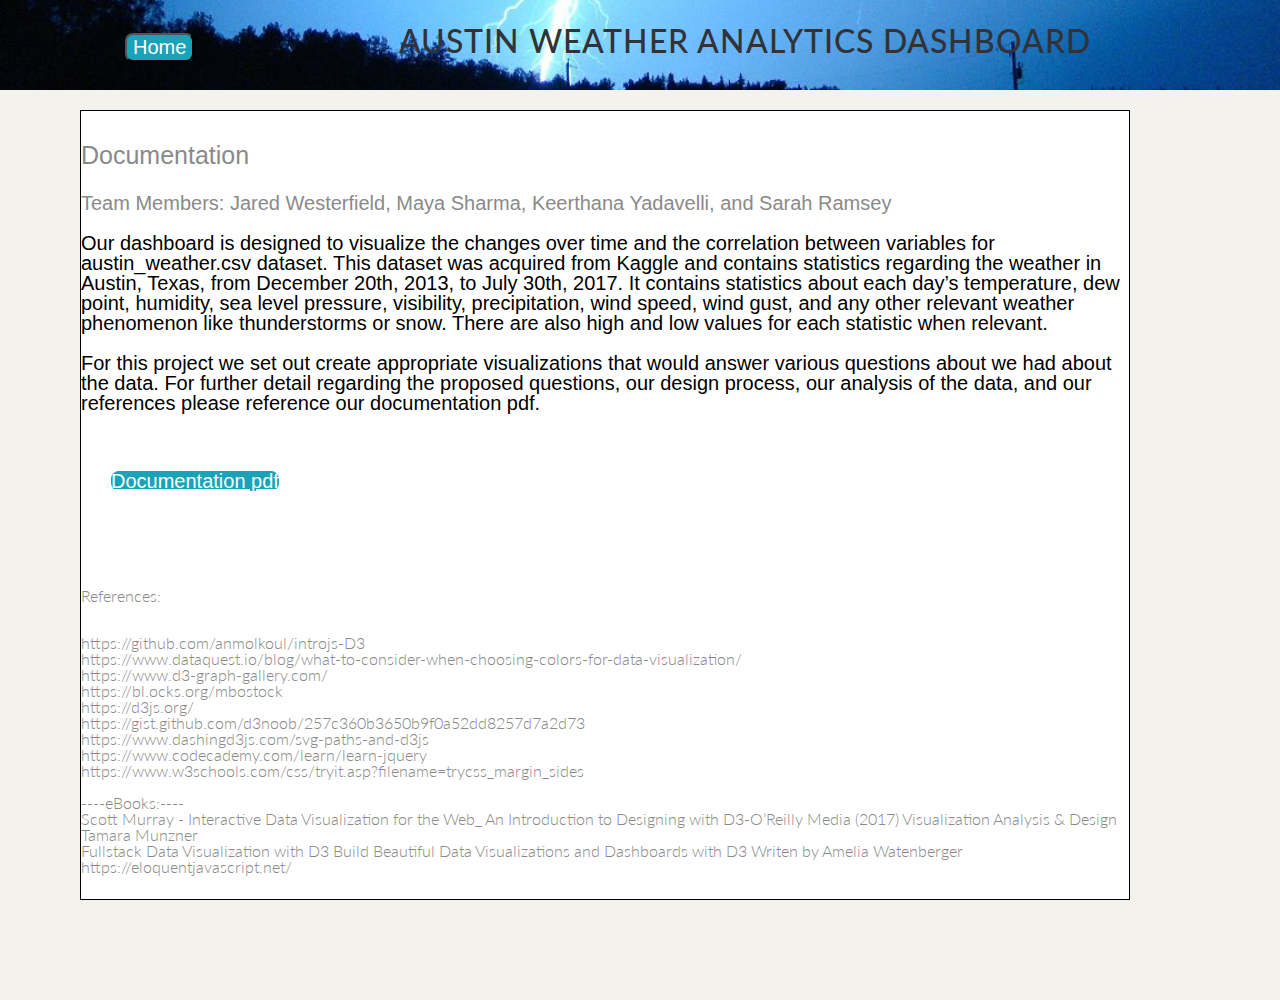
==== commit ecd5e05d: "Update documentation.html" ====
--- a/documentation.html
+++ b/documentation.html
@@ -94,7 +94,7 @@
         data. For further detail regarding the proposed questions, our design process, our analysis of the data, and our references 
         please reference our documentation pdf. 
         <br><br>
-        <button class="intro_button" onclick="window.location.href = 'index.html';">Documentation pdf</button>
+        <a href="https://docs.google.com/document/d/1G33g-_8Fkhj4CzLVJN-aXd7zdPwYJnkJyRCSTLnT_XA/edit?usp=sharing" class="intro_button"> Documentation pdf</a>
         <br><br><br><br>
         <br><br>
 
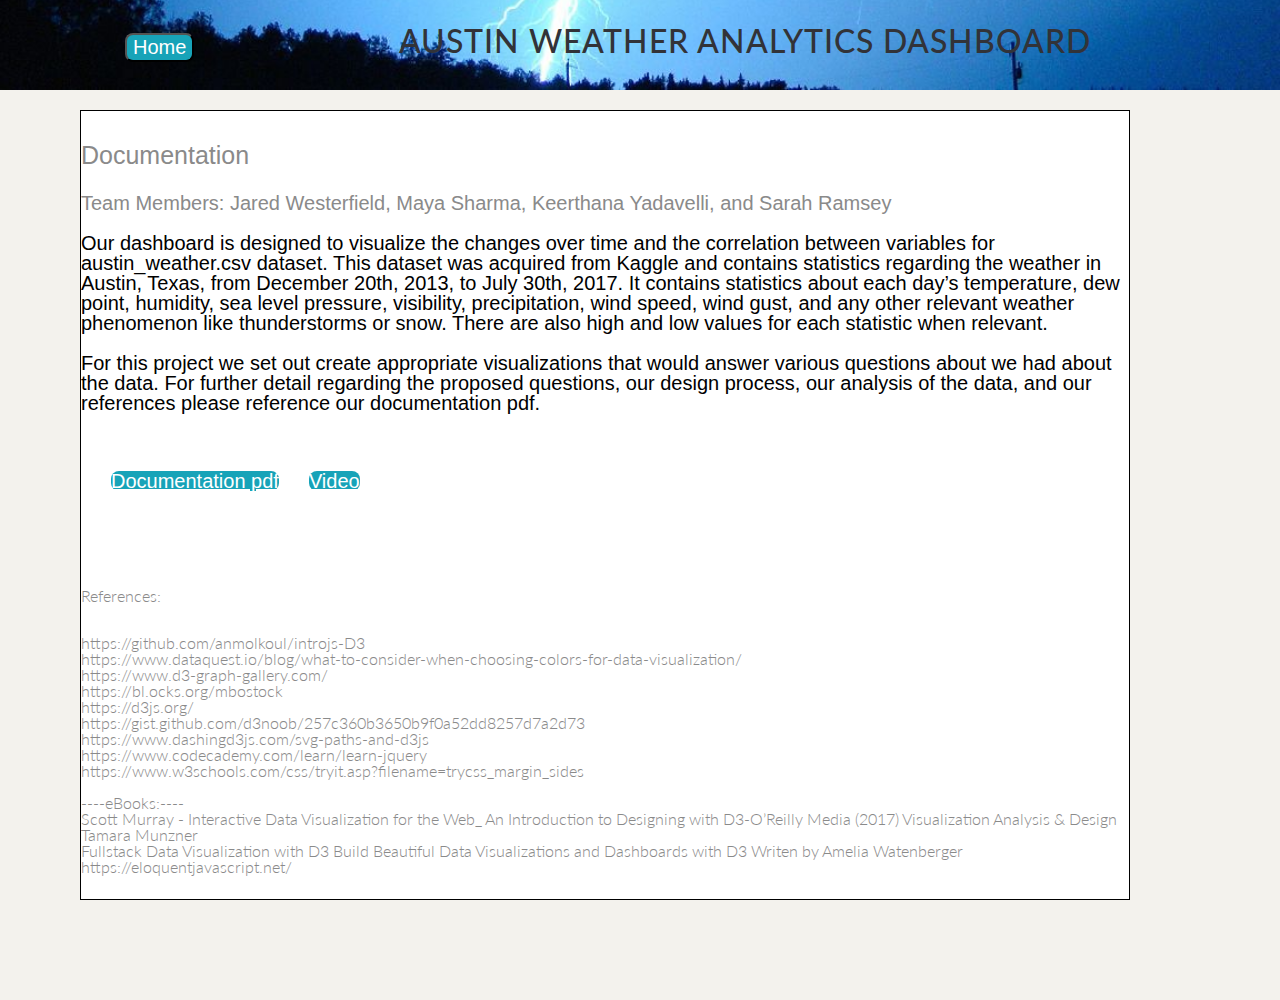
==== commit efa5f7a2: "Update documentation.html" ====
--- a/documentation.html
+++ b/documentation.html
@@ -94,7 +94,8 @@
         data. For further detail regarding the proposed questions, our design process, our analysis of the data, and our references 
         please reference our documentation pdf. 
         <br><br>
-        <a href="https://docs.google.com/document/d/1G33g-_8Fkhj4CzLVJN-aXd7zdPwYJnkJyRCSTLnT_XA/edit?usp=sharing" class="intro_button"> Documentation pdf</a>
+        <a href="Documentation Final Draft.pdf" class="intro_button"> Documentation pdf</a>
+	<a href="https://google.com" class="intro_button"> Video</a>
         <br><br><br><br>
         <br><br>
 
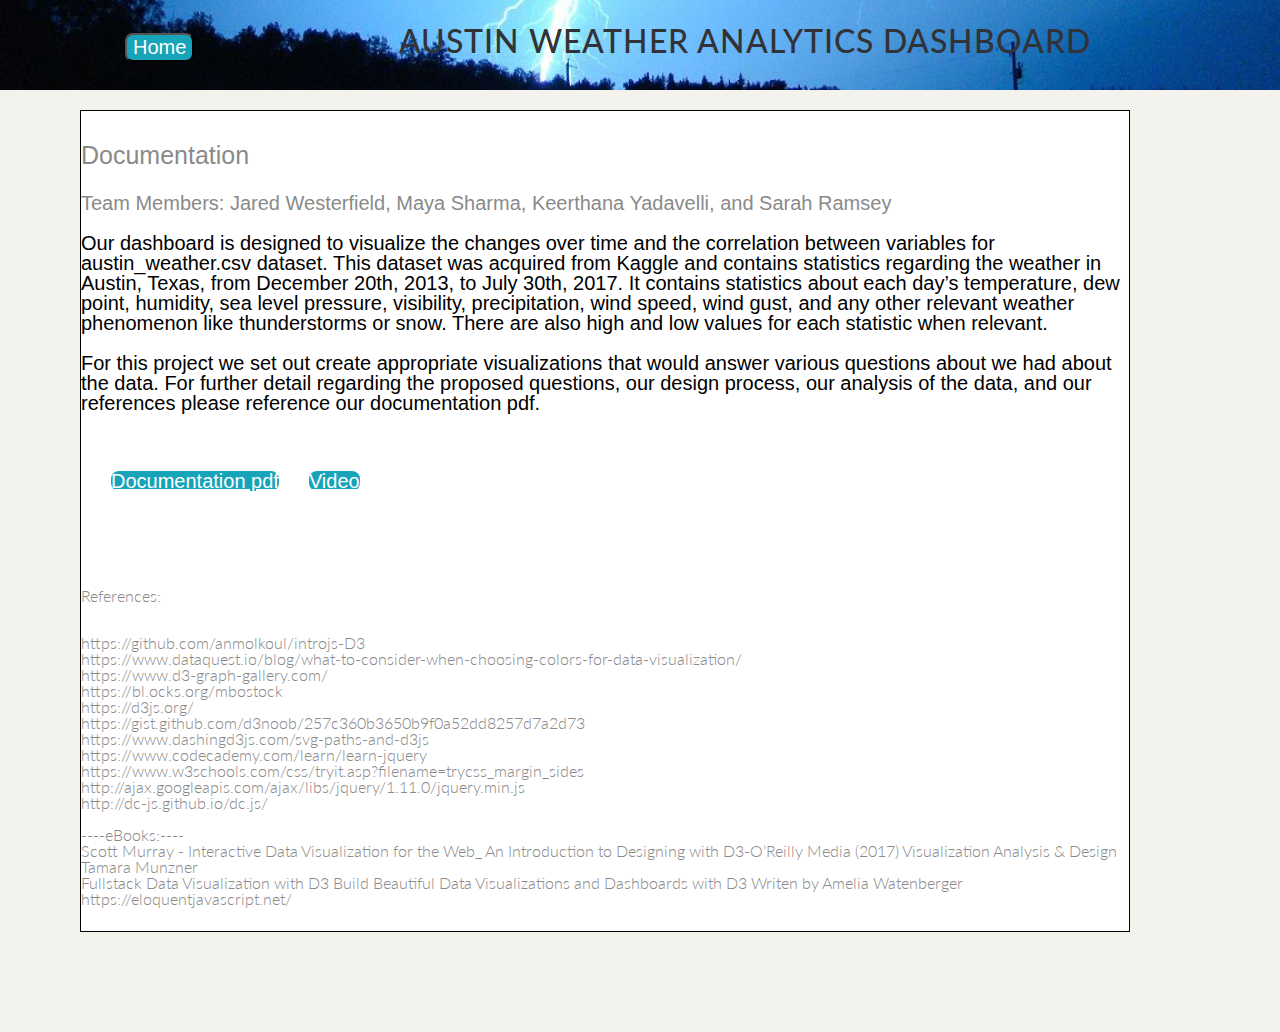
==== commit 0708de3a: "Update documentation.html" ====
--- a/documentation.html
+++ b/documentation.html
@@ -95,7 +95,7 @@
         please reference our documentation pdf. 
         <br><br>
         <a href="Documentation Final Draft.pdf" class="intro_button"> Documentation pdf</a>
-	<a href="https://google.com" class="intro_button"> Video</a>
+	<a href="https://drive.google.com/file/d/1XAoLwj1iC0DZJpit7NOn3kzF1QxpyZk7/view?usp=sharing" class="intro_button"> Video</a>
         <br><br><br><br>
         <br><br>
 
@@ -117,7 +117,9 @@
 <li>https://gist.github.com/d3noob/257c360b3650b9f0a52dd8257d7a2d73</li>
 <li>https://www.dashingd3js.com/svg-paths-and-d3js</li>
 <li>https://www.codecademy.com/learn/learn-jquery</li>
-<li>https://www.w3schools.com/css/tryit.asp?filename=trycss_margin_sides</li><br>
+<li>https://www.w3schools.com/css/tryit.asp?filename=trycss_margin_sides</li>
+<li>http://ajax.googleapis.com/ajax/libs/jquery/1.11.0/jquery.min.js</li>
+<li>http://dc-js.github.io/dc.js/</li><br>
 <li>----eBooks:----<br>
 Scott Murray - Interactive Data Visualization for the Web_ An Introduction to Designing with D3-O’Reilly Media (2017)
 Visualization Analysis & Design Tamara Munzner<br>
